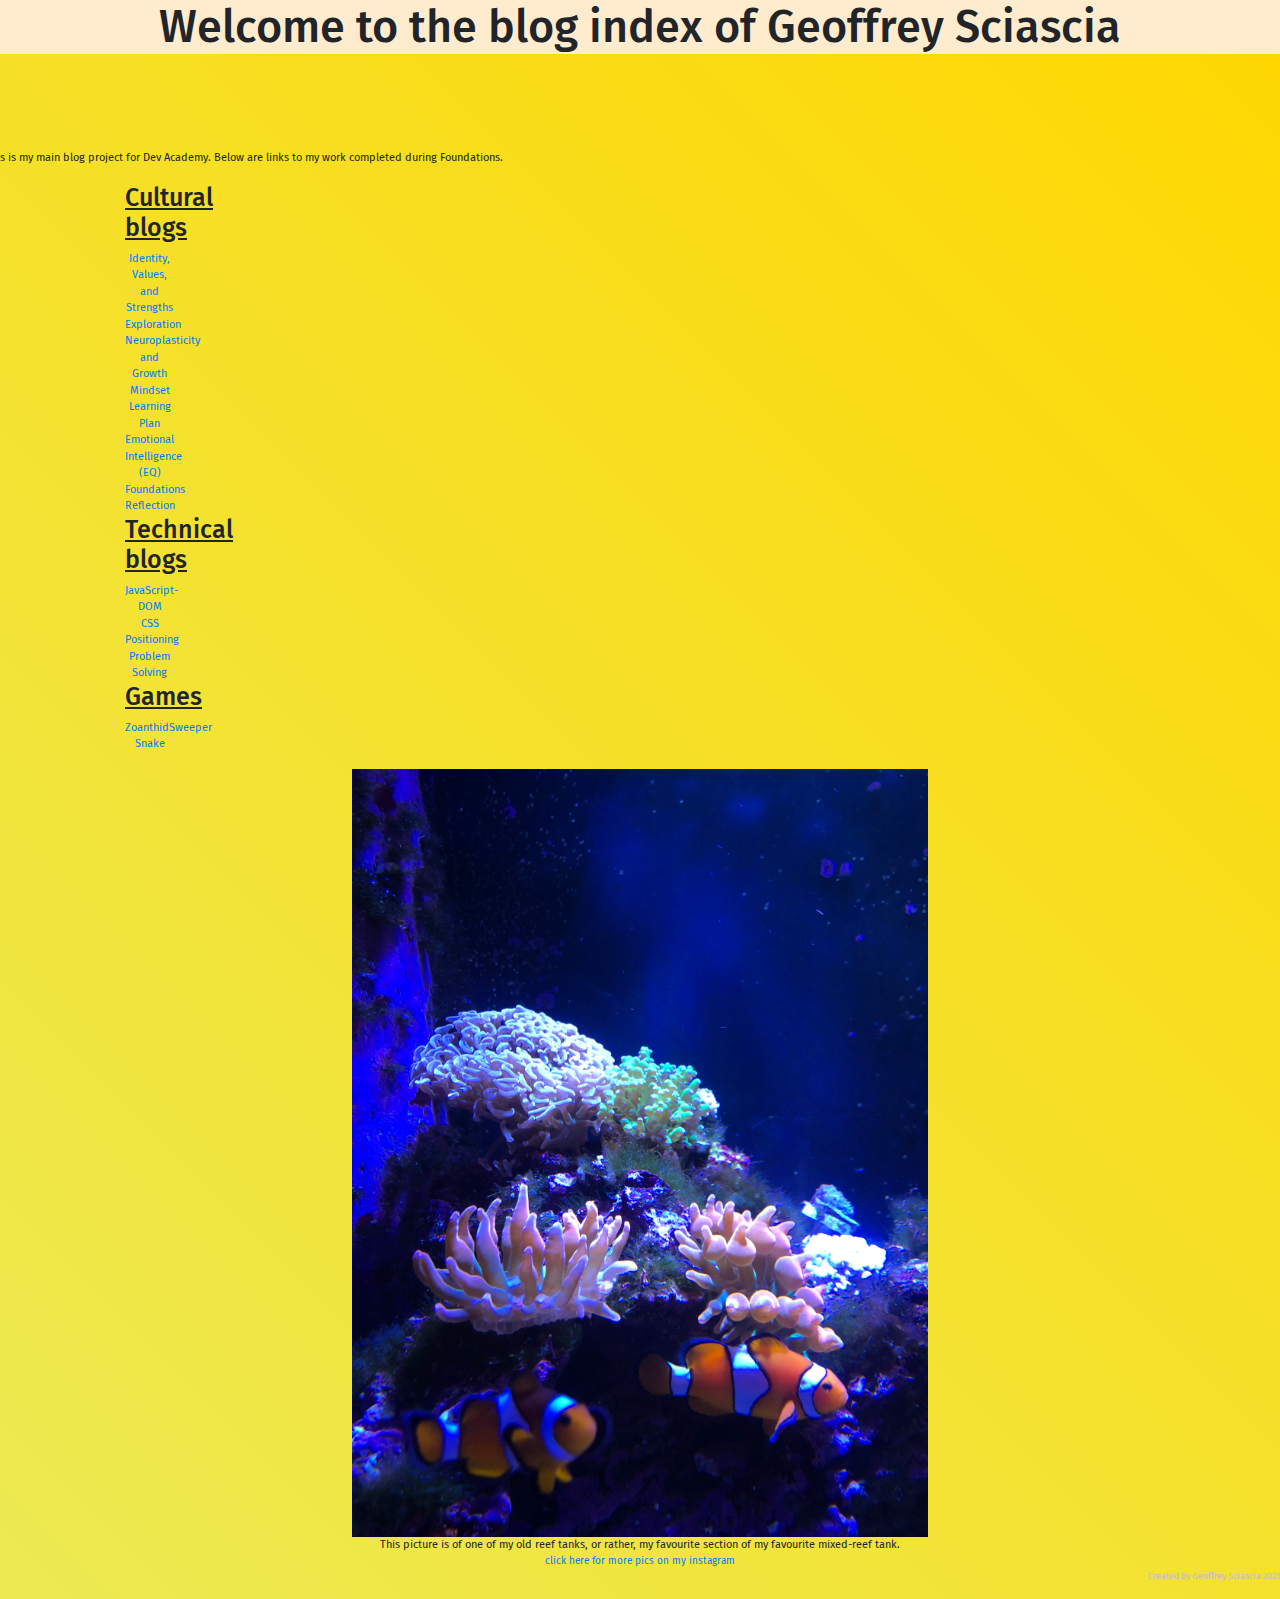
==== index.html @ c9e0dd04 "put marginspace back in" ====
<!DOCTYPE html>
<html>
  <head>
    <title>Geoffrey Sciascia</title>
    <meta charset="UTF-8">
    <meta name="viewport" content="width=device-width, initial-scale=1.0, shrink-to-fit=no">
    <link rel="stylesheet" href="https://cdn.jsdelivr.net/npm/bootstrap@4.0.0/dist/css/bootstrap.min.css" integrity="sha384-Gn5384xqQ1aoWXA+058RXPxPg6fy4IWvTNh0E263XmFcJlSAwiGgFAW/dAiS6JXm" crossorigin="anonymous">
    <link href="https://fonts.googleapis.com/css2?family=Fira+Sans&display=swap" rel="stylesheet">
    <link href="styles/main.css" rel="stylesheet" type="text/css">
  </head>

  <body>

    <div class="'container-fluid">

      <header>
        <div class="row fixed-top">
          <div class="col-12">
            <h1 class="header">Welcome to the blog index of Geoffrey Sciascia</h1>
          </div>
        </div>
      </header>
      <p class="marginspace"></p>
    
      <div>
          <div class="row">
            <p>This is my main blog project for Dev Academy. Below are links to my work completed during Foundations.</p>
          </div>
        <div class="container">
          <div class="row">
            <ul class="ilu">
              <div class="col-4">
                <h3>Cultural blogs</h3>
                <li><a href="blog/sprint1-cultural.html">Identity, Values, and Strengths Exploration</a></li>
                <li><a href="blog/sprint4-cultural.html">Neuroplasticity and Growth Mindset</a></li>
                <li><a href="blog/sprint2-cultural.html">Learning Plan</a></li> 
                <li><a href="blog/sprint3-cultural.html">Emotional Intelligence (EQ)</a></li>
                <li><a href="blog/foundations-reflection.html">Foundations Reflection</a></li>
              </div>
              <div class="col-4">
                <h3>Technical blogs</h3>
                <li><a href="blog/sprint3-technical.html">JavaScript-DOM</a></li>
                <li><a href="blog/sprint2-technicalchallenge.html">CSS Positioning</a></li>
                <li><a href="blog/sprint4-technical.html">Problem Solving</a></li>
              </div>
              <div class="col-4">
                <h3>Games</h3>
                <li><a href="https://geoffrey-sciascia.github.io/minesweeper/">ZoanthidSweeper</a></li>
                <li><a href="games/snake/snake.html">Snake</a></li>
              </div>
            </ul>
          </div>
        </div>
      </div>


      <div>
        <div>
          <img src="source-images/IMG_2950.jpeg" alt="clownfish">
        </div>
        <div>This picture is of one of my old reef tanks, or rather, my favourite section of my favourite mixed-reef tank.</div>
        <div>
        <a href="https://www.instagram.com/geoffreysciascia/" id="instagram">click here for more pics on my instagram</a>
        </div>
      </div>
      <p class="footer"> Created by Geoffrey Sciascia 2021</p>

    </div>
  </body>
</html>
---- styles/main.css ----
body {
  background: linear-gradient(45deg, #ecea53, #ffd700);
  text-align: center;
  font-family: 'Fira Sans', sans-serif;
  font-size: 20px;
}

.header {
  font-size: 45px;
  background-color: blanchedalmond;
  /* position: fixed;
  top: 0;
  left: 0px;
  right: 0;
  height: auto;
  z-index: 1; */
}

img { 
  width: 45%; 
}

#instagram {
  font-size: 20px;
}

.footer {
  font-size: 15px;
  text-align: right;
  color: silver;
}

.code {
  text-align: left;
}

.nb {
  text-align: left;
  font-size: 12px;
}

div.relative {
  position: relative;
  left: 50px;
  border: 3px solid #ad3121;
}

div.relative1 {
  position: relative;
  width: 400px;
  height: 200px;
  border: 3px solid #ad3121;
}

div.absolute {
  position: absolute;
  top: 80px;
  right: 80px;
  width: 200px;
  height: 100px;
  border: 3px solid #ad3121;
}

.marginspace {
  margin-top: 150px;
  color: rgb(173, 171, 17);
}

h2 {
  text-decoration: underline;
  font-size: 30px;
}

h3 {
  text-decoration: underline;
  font-size: 25px;
}

.ilu {
  list-style: none;
}

@media screen and (min-width: 320px) {
  #instagram {
    font-size: 10px;
  }
  .footer {
    font-size: 9px;
    text-align: right;
    color: silver;
  }
  body {
    background: linear-gradient(45deg, #98ec53, #d0ff00);
    text-align: center;
    font-family: 'Fira Sans', sans-serif;
    font-size: 11px;
  }
}

@media screen and (min-width: 768px) {
  #instagram {
    font-size: 10px;
  }
  .footer {
    font-size: 9px;
    text-align: right;
    color: silver;
  }
  body {
    background: linear-gradient(45deg, #eca553, #ff5e00);
    text-align: center;
    font-family: 'Fira Sans', sans-serif;
    font-size: 11px;
  }
}

@media screen and (min-width: 1200px) {
  #instagram {
    font-size: 10px;
  }
  .footer {
    font-size: 9px;
    text-align: right;
    color: silver;
  }
  body {
    background: linear-gradient(45deg, #ecea53, #ffd700);
    text-align: center;
    font-family: 'Fira Sans', sans-serif;
    font-size: 11px;
  }
}
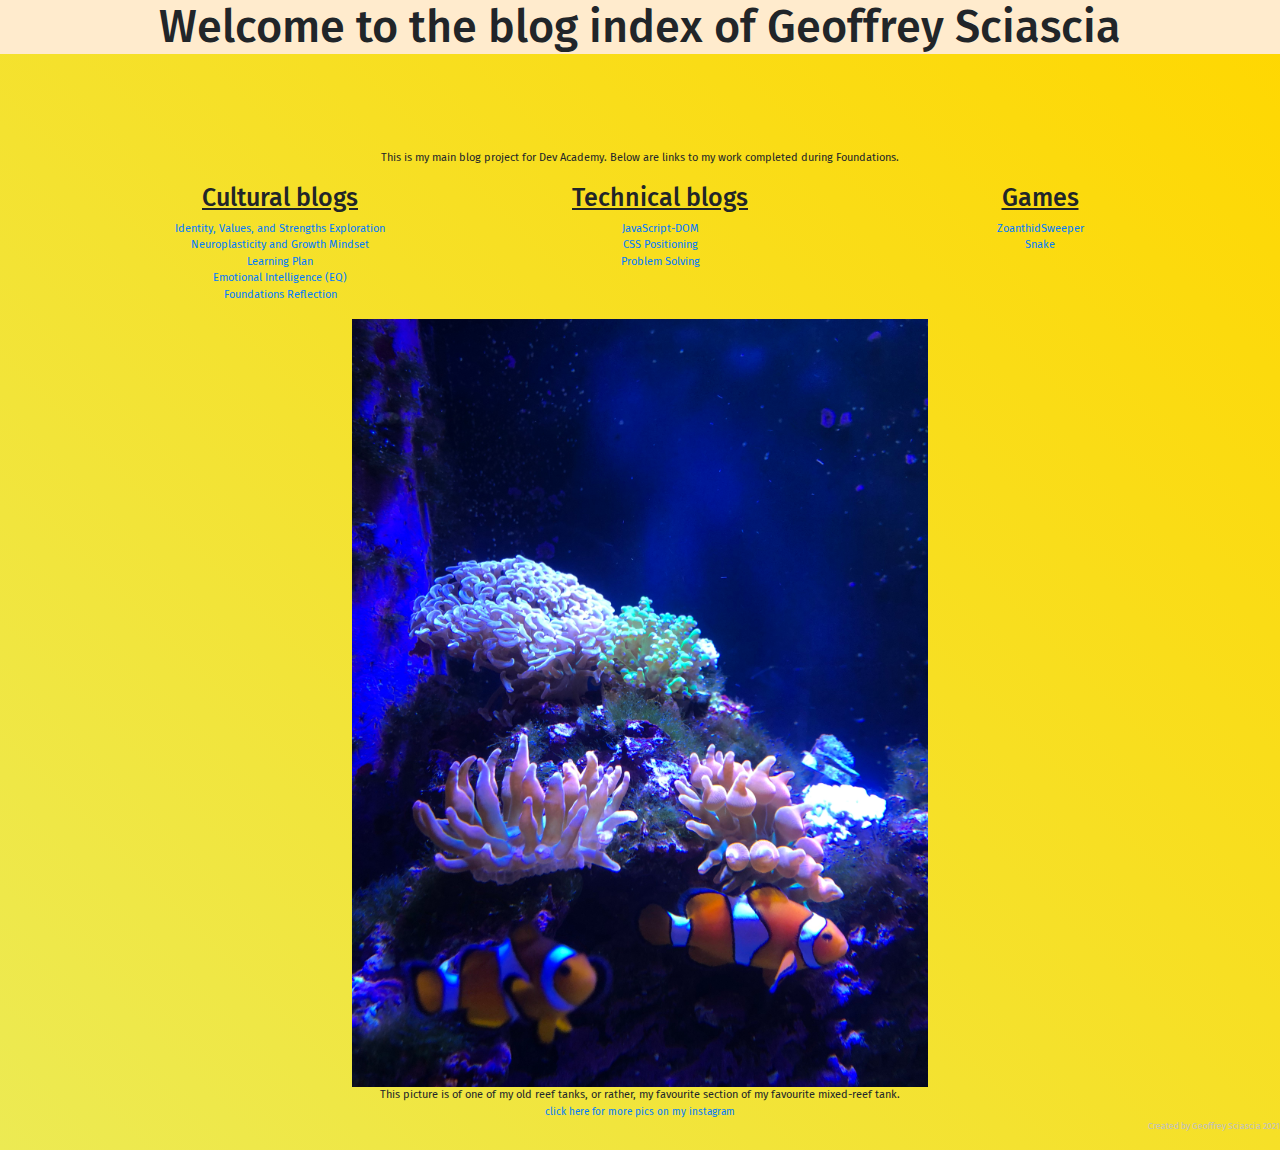
==== commit 9e58fbcf: "fix blog-posts" ====
--- a/index.html
+++ b/index.html
@@ -24,31 +24,37 @@
     
       <div>
           <div class="row">
-            <p>This is my main blog project for Dev Academy. Below are links to my work completed during Foundations.</p>
+            <div class="col-12">
+              <p>This is my main blog project for Dev Academy. Below are links to my work completed during Foundations.</p>
+            </div>
           </div>
         <div class="container">
           <div class="row">
-            <ul class="ilu">
-              <div class="col-4">
+            <div class="col-4">
+              <ul class="ilu">
                 <h3>Cultural blogs</h3>
                 <li><a href="blog/sprint1-cultural.html">Identity, Values, and Strengths Exploration</a></li>
                 <li><a href="blog/sprint4-cultural.html">Neuroplasticity and Growth Mindset</a></li>
                 <li><a href="blog/sprint2-cultural.html">Learning Plan</a></li> 
                 <li><a href="blog/sprint3-cultural.html">Emotional Intelligence (EQ)</a></li>
                 <li><a href="blog/foundations-reflection.html">Foundations Reflection</a></li>
-              </div>
-              <div class="col-4">
+              </ul>
+            </div>
+            <div class="col-4">
+              <ul class="ilu">
                 <h3>Technical blogs</h3>
                 <li><a href="blog/sprint3-technical.html">JavaScript-DOM</a></li>
                 <li><a href="blog/sprint2-technicalchallenge.html">CSS Positioning</a></li>
                 <li><a href="blog/sprint4-technical.html">Problem Solving</a></li>
-              </div>
-              <div class="col-4">
+              </ul>
+            </div>
+            <div class="col-4">
+              <ul class="ilu">
                 <h3>Games</h3>
                 <li><a href="https://geoffrey-sciascia.github.io/minesweeper/">ZoanthidSweeper</a></li>
                 <li><a href="games/snake/snake.html">Snake</a></li>
-              </div>
-            </ul>
+              </ul>
+            </div>
           </div>
         </div>
       </div>
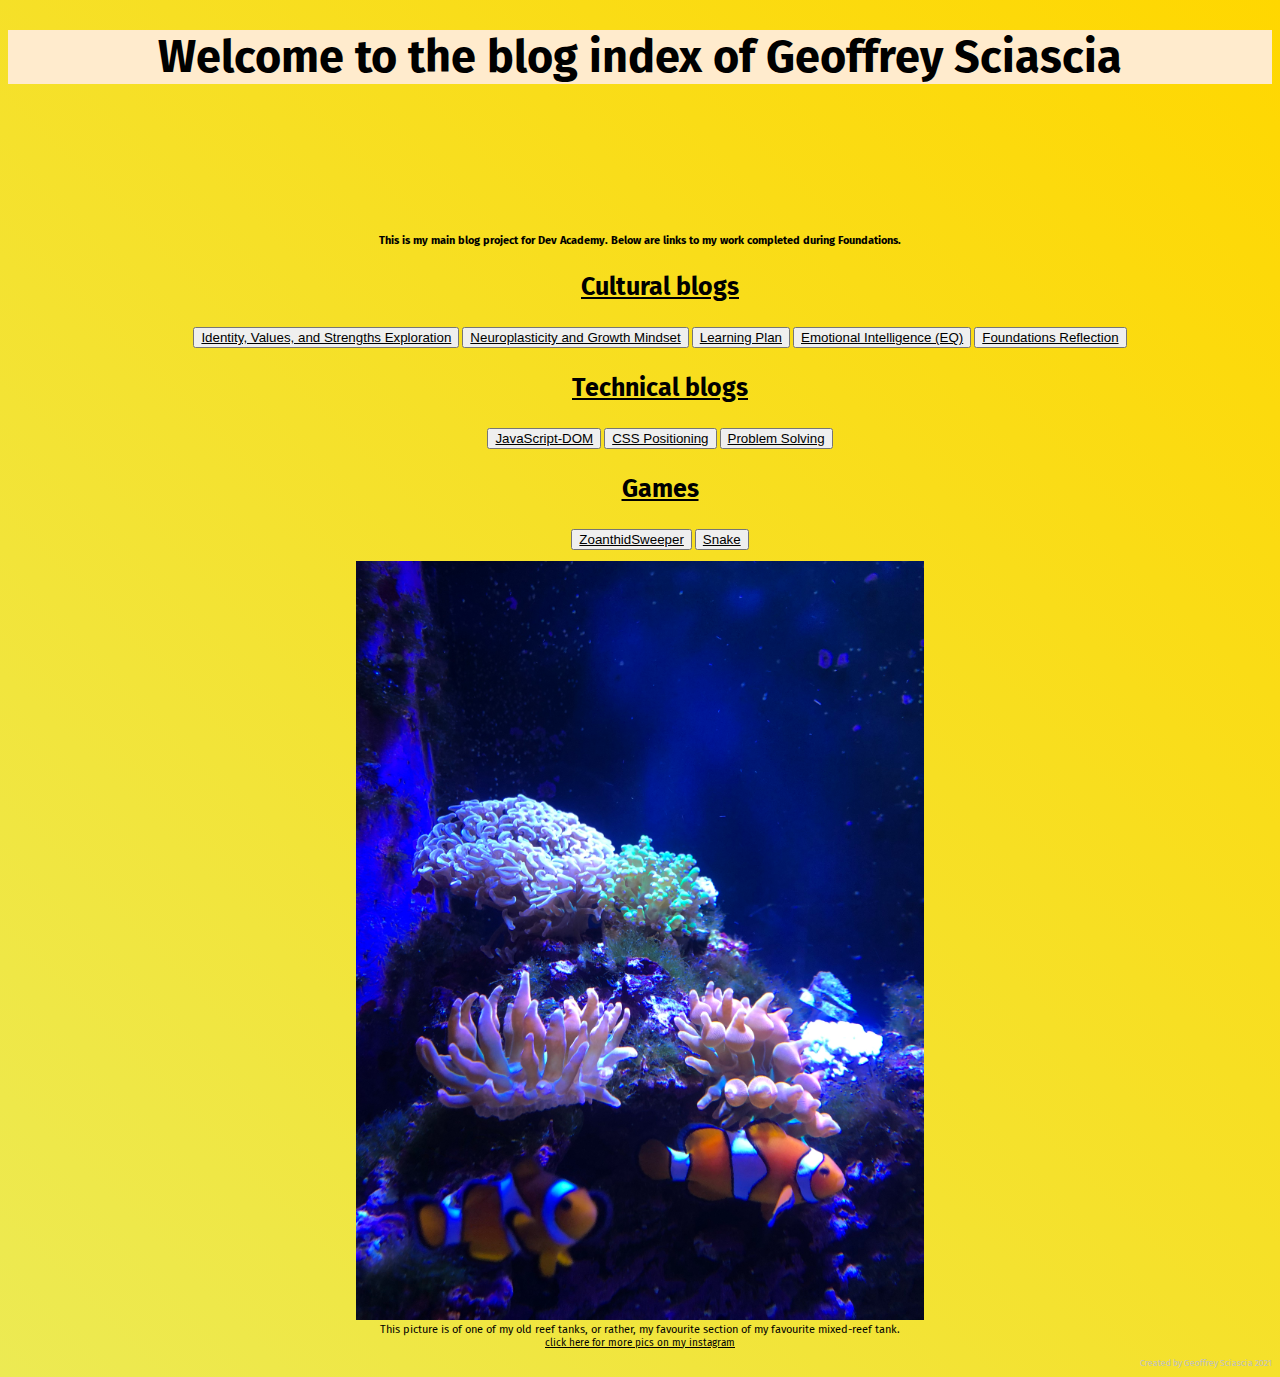
==== commit d90f4ab9: "style link lists" ====
--- a/index.html
+++ b/index.html
@@ -4,7 +4,7 @@
     <title>Geoffrey Sciascia</title>
     <meta charset="UTF-8">
     <meta name="viewport" content="width=device-width, initial-scale=1.0, shrink-to-fit=no">
-    <link rel="stylesheet" href="https://cdn.jsdelivr.net/npm/bootstrap@4.0.0/dist/css/bootstrap.min.css" integrity="sha384-Gn5384xqQ1aoWXA+058RXPxPg6fy4IWvTNh0E263XmFcJlSAwiGgFAW/dAiS6JXm" crossorigin="anonymous">
+    <link href="https://cdn.jsdelivr.net/npm/bootstrap@5.0.2/dist/css/bootstrap.min.css" rel="stylesheet" integrity="sha384-EVSTQN3/azprG1Anm3QDgpJLIm9Nao0Yz1ztcQTwFspd3yD65VohhpuuCOmLASjC" crossorigin="anonymous">
     <link href="https://fonts.googleapis.com/css2?family=Fira+Sans&display=swap" rel="stylesheet">
     <link href="styles/main.css" rel="stylesheet" type="text/css">
   </head>
@@ -25,34 +25,40 @@
       <div>
           <div class="row">
             <div class="col-12">
-              <p>This is my main blog project for Dev Academy. Below are links to my work completed during Foundations.</p>
+              <h4>This is my main blog project for Dev Academy. Below are links to my work completed during Foundations.</h4>
             </div>
           </div>
         <div class="container">
           <div class="row">
-            <div class="col-4">
+            <div class="col-xs-12 col-sm-4 col-md-4 col-lg-4">
               <ul class="ilu">
-                <h3>Cultural blogs</h3>
-                <li><a href="blog/sprint1-cultural.html">Identity, Values, and Strengths Exploration</a></li>
-                <li><a href="blog/sprint4-cultural.html">Neuroplasticity and Growth Mindset</a></li>
-                <li><a href="blog/sprint2-cultural.html">Learning Plan</a></li> 
-                <li><a href="blog/sprint3-cultural.html">Emotional Intelligence (EQ)</a></li>
-                <li><a href="blog/foundations-reflection.html">Foundations Reflection</a></li>
+                <div class="border border-5 border-primary rounded-3 bg-white">
+                  <h3>Cultural blogs</h3>
+                  <button class="btn btn-primary btn-block"><li><a href="blog/sprint1-cultural.html">Identity, Values, and Strengths Exploration</a></li></button>
+                  <button class="btn btn-primary btn-block"><li><a href="blog/sprint4-cultural.html">Neuroplasticity and Growth Mindset</a></li></button>
+                  <button class="btn btn-primary btn-block"><li><a href="blog/sprint2-cultural.html">Learning Plan</a></li></button>
+                  <button class="btn btn-primary btn-block"><li><a href="blog/sprint3-cultural.html">Emotional Intelligence (EQ)</a></li></button>
+                  <button class="btn btn-primary btn-block"><li><a href="blog/foundations-reflection.html">Foundations Reflection</a></li></button>
+                </div>
               </ul>
             </div>
-            <div class="col-4">
+            <div class="col-xs-12 col-sm-4 col-md-4 col-lg-4">
               <ul class="ilu">
-                <h3>Technical blogs</h3>
-                <li><a href="blog/sprint3-technical.html">JavaScript-DOM</a></li>
-                <li><a href="blog/sprint2-technicalchallenge.html">CSS Positioning</a></li>
-                <li><a href="blog/sprint4-technical.html">Problem Solving</a></li>
+                <div class="border border-5 border-primary rounded-3 bg-white">
+                  <h3>Technical blogs</h3>
+                  <button class="btn btn-primary btn-block"><li><a href="blog/sprint3-technical.html">JavaScript-DOM</a></li></button>
+                  <button class="btn btn-primary btn-block"><li><a href="blog/sprint2-technicalchallenge.html">CSS Positioning</a></li></button>
+                  <button class="btn btn-primary btn-block"><li><a href="blog/sprint4-technical.html">Problem Solving</a></li></button>
+                </div>
               </ul>
             </div>
-            <div class="col-4">
+            <div class="col-xs-12 col-sm-4 col-md-4 col-lg-4">
               <ul class="ilu">
-                <h3>Games</h3>
-                <li><a href="https://geoffrey-sciascia.github.io/minesweeper/">ZoanthidSweeper</a></li>
-                <li><a href="games/snake/snake.html">Snake</a></li>
+                <div class="border border-5 border-primary rounded-3 bg-white">
+                  <h3>Games</h3>
+                  <button class="btn btn-primary btn-block"><li><a href="https://geoffrey-sciascia.github.io/minesweeper/">ZoanthidSweeper</a></li></button>
+                  <button class="btn btn-primary btn-block"><li><a href="games/snake/snake.html">Snake</a></li></button>
+                </div>
               </ul>
             </div>
           </div>
--- a/styles/main.css
+++ b/styles/main.css
@@ -129,4 +129,8 @@
     font-family: 'Fira Sans', sans-serif;
     font-size: 11px;
   }
+}
+
+a {
+  color: black;
 }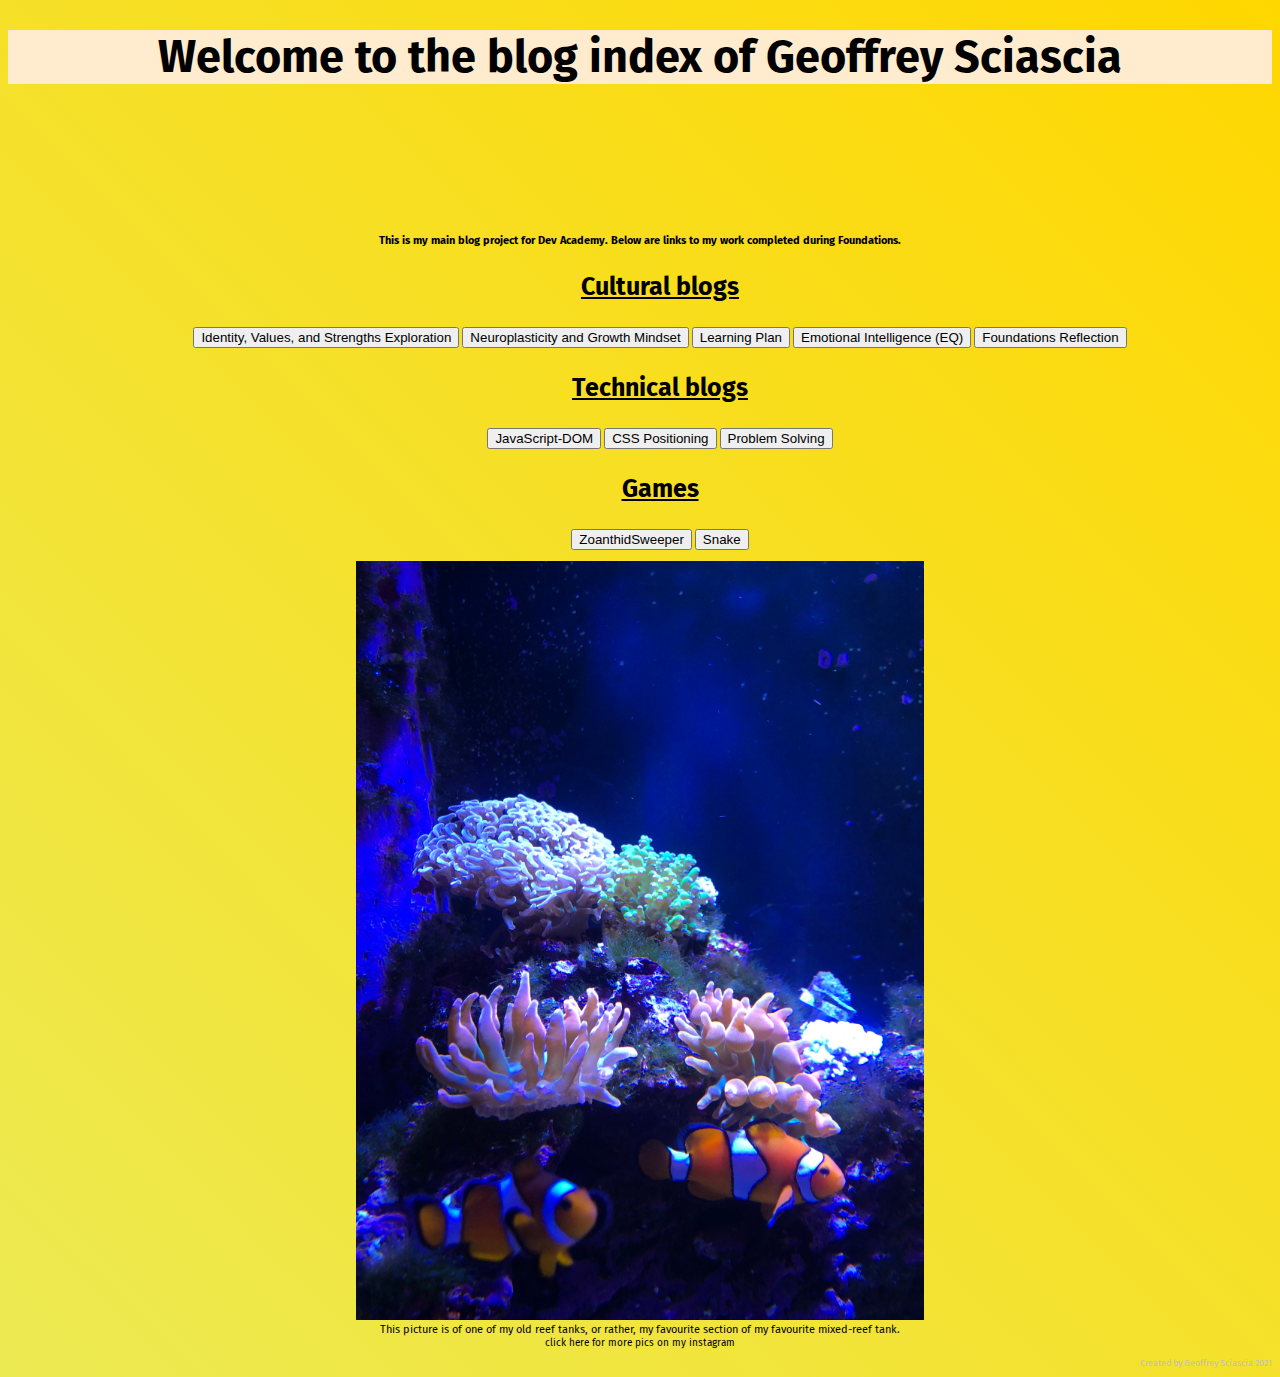
==== commit c96a366b: "fix button styling" ====
--- a/index.html
+++ b/index.html
@@ -34,7 +34,7 @@
               <ul class="ilu">
                 <div class="border border-5 border-primary rounded-3 bg-white">
                   <h3>Cultural blogs</h3>
-                  <button class="btn btn-primary btn-block"><li><a href="blog/sprint1-cultural.html">Identity, Values, and Strengths Exploration</a></li></button>
+                  <button class="btn btn-primary btn-block text-decoration-none"><li><a href="blog/sprint1-cultural.html">Identity, Values, and Strengths Exploration</a></li></button>
                   <button class="btn btn-primary btn-block"><li><a href="blog/sprint4-cultural.html">Neuroplasticity and Growth Mindset</a></li></button>
                   <button class="btn btn-primary btn-block"><li><a href="blog/sprint2-cultural.html">Learning Plan</a></li></button>
                   <button class="btn btn-primary btn-block"><li><a href="blog/sprint3-cultural.html">Emotional Intelligence (EQ)</a></li></button>
@@ -68,7 +68,7 @@
 
       <div>
         <div>
-          <img src="source-images/IMG_2950.jpeg" alt="clownfish">
+          <img class="rounded-3" src="source-images/IMG_2950.jpeg" alt="clownfish">
         </div>
         <div>This picture is of one of my old reef tanks, or rather, my favourite section of my favourite mixed-reef tank.</div>
         <div>
--- a/styles/main.css
+++ b/styles/main.css
@@ -132,5 +132,6 @@
 }
 
 a {
-  color: black;
+  color: black !important;
+  text-decoration: none !important;
 }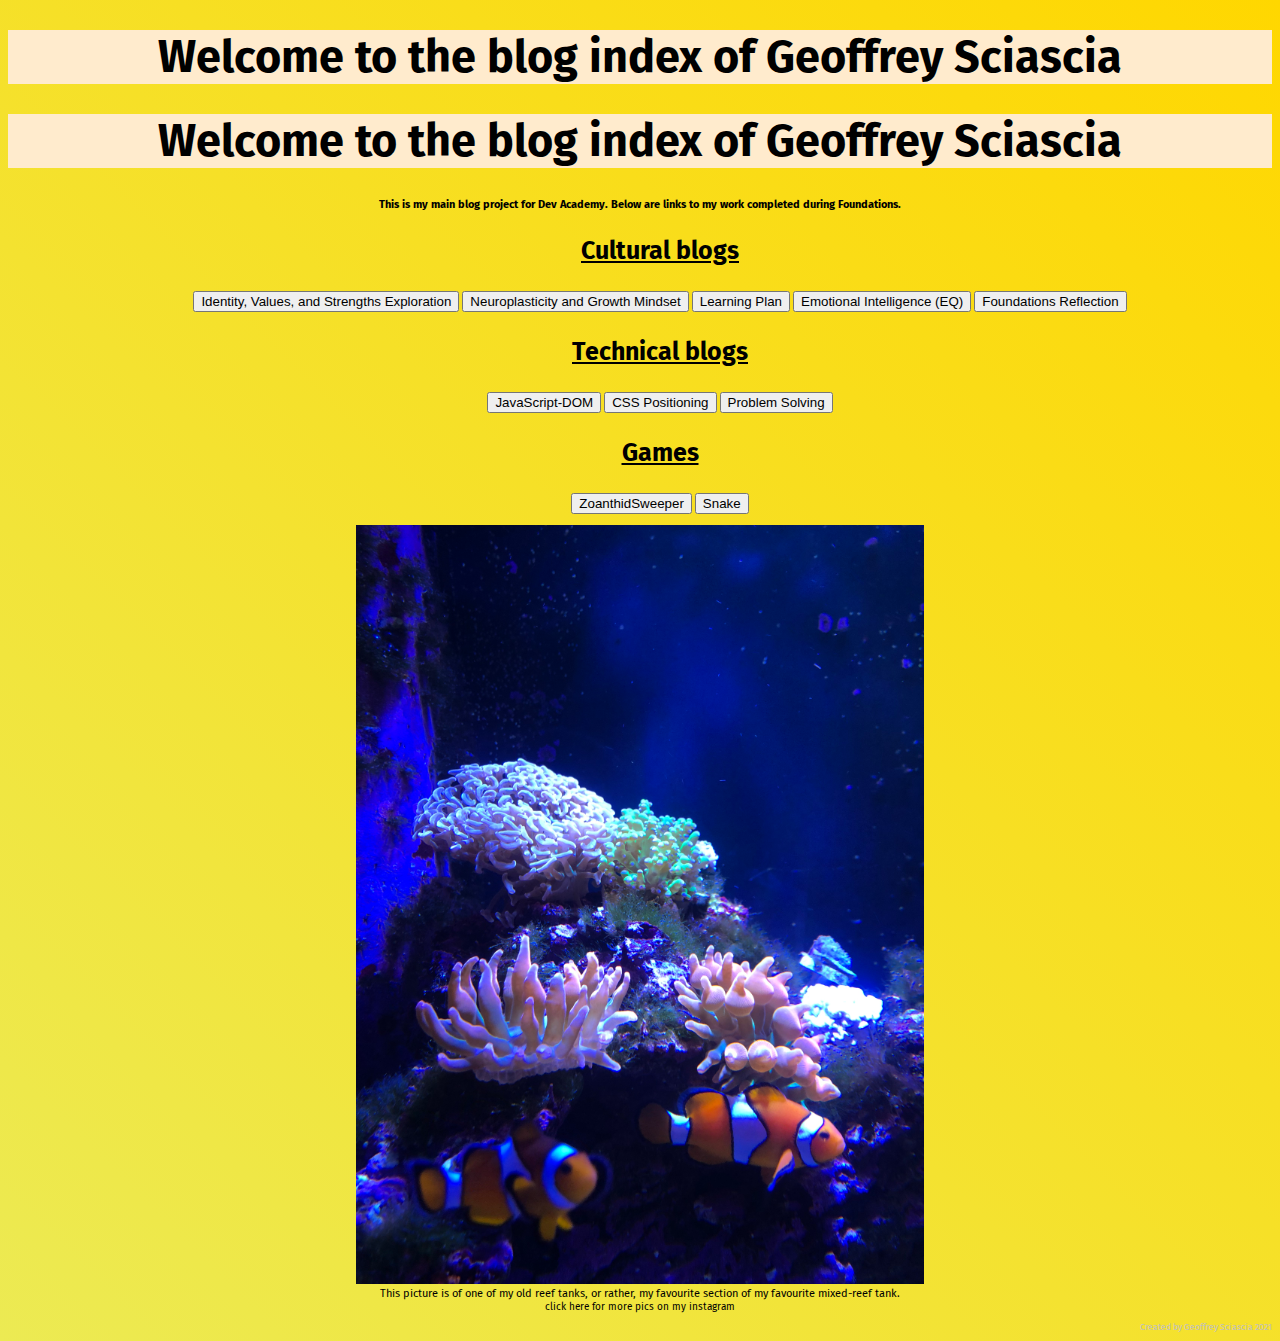
==== commit feef17ce: "janky fix to get everything to load below the header" ====
--- a/index.html
+++ b/index.html
@@ -20,7 +20,11 @@
           </div>
         </div>
       </header>
-      <p class="marginspace"></p>
+      <div class="row">
+        <div class="col-12">
+          <h1 class="header">Welcome to the blog index of Geoffrey Sciascia</h1>
+        </div>
+      </div>
     
       <div>
           <div class="row">
@@ -34,7 +38,7 @@
               <ul class="ilu">
                 <div class="border border-5 border-primary rounded-3 bg-white">
                   <h3>Cultural blogs</h3>
-                  <button class="btn btn-primary btn-block text-decoration-none"><li><a href="blog/sprint1-cultural.html">Identity, Values, and Strengths Exploration</a></li></button>
+                  <button class="btn btn-primary btn-block"><li><a href="blog/sprint1-cultural.html">Identity, Values, and Strengths Exploration</a></li></button>
                   <button class="btn btn-primary btn-block"><li><a href="blog/sprint4-cultural.html">Neuroplasticity and Growth Mindset</a></li></button>
                   <button class="btn btn-primary btn-block"><li><a href="blog/sprint2-cultural.html">Learning Plan</a></li></button>
                   <button class="btn btn-primary btn-block"><li><a href="blog/sprint3-cultural.html">Emotional Intelligence (EQ)</a></li></button>
--- a/styles/main.css
+++ b/styles/main.css
@@ -62,8 +62,7 @@
 }
 
 .marginspace {
-  margin-top: 150px;
-  color: rgb(173, 171, 17);
+  margin-top: 8.8541666666667vh;
 }
 
 h2 {
